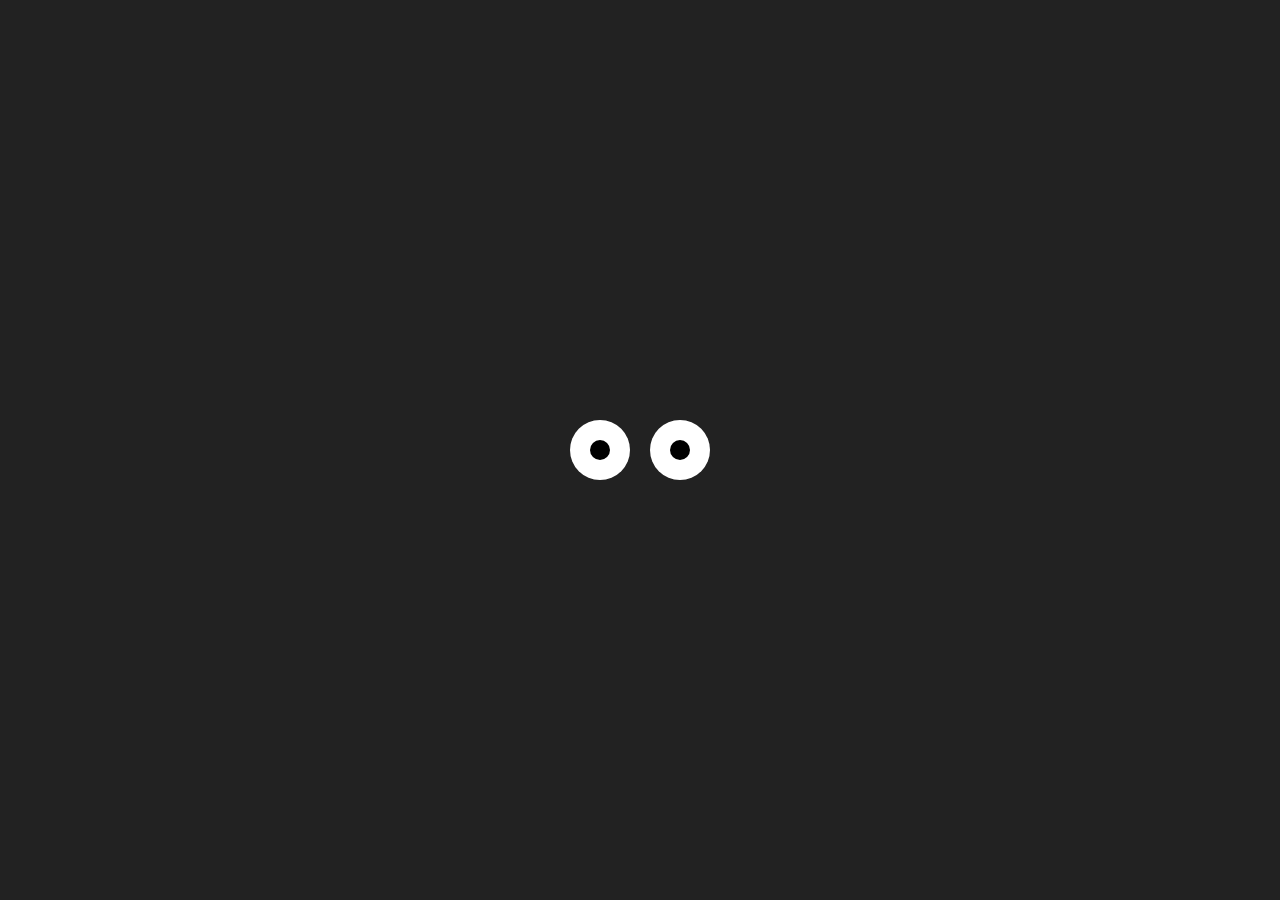
==== failure.html @ 5af6ebf4 "updated + eye placeholder" ====
<!DOCTYPE html>
<html lang="en">
<head>
  <meta charset="UTF-8">
  <meta name="viewport" content="width=device-width, initial-scale=1.0">
  <title>Failure</title>
  <link rel="stylesheet" href="style.css">
</head>
<body>

  <!-- eyes -->
  <main class="page">
    <div class="eyes-container">
      <div class="eye">
        <div class="pupil"></div>
      </div>
      <div class="eye">
        <div class="pupil"></div>
      </div>
    </div>
  </main>

  <script src="script.js"></script>
</body>
</html>
---- style.css ----
/* hide default stuff*/
* {
  margin: 0;
  padding: 0;
  box-sizing: border-box;
}

body {
  font-family: Arial, sans-serif;
  overflow: hidden;
}

/* force vert snap */
.scroll-container {
  width: 100vw;
  height: 100vh;
  overflow-y: scroll;
  scroll-snap-type: y mandatory;
  scroll-behavior: smooth;
}

/* indiv pg setup */
.page {
  width: 100vw;
  height: 100vh;
  scroll-snap-align: start; 
  display: flex;
  justify-content: center;
  align-items: center;
  position: relative;
}

/* bgs */
#page1 { background-color: black; color: white;}
#page2 { background-color: black; color: white;}
#page3 { background-color: black; color: white;}

/* setup for anim*/
.content {
  text-align: center;
  opacity: 0;
  transform: translateY(50px);
  transition: opacity 1s ease, transform 1s ease;
}

.glitch-text {
  font-weight: bold;
  display: inline-block;
  cursor: pointer;
  letter-spacing: 2px;
  font-family: Arial, sans-serif;
  transition: color 0.1s ease;
}

.glitch-text:hover {
  color: #fff;
}

/* anim trigger */
.page.visible .content {
  opacity: 1;
  transform: translateY(0);
}

.scroll-locked {
  overflow: hidden !important; 
  touch-action: none;
}

.quiz-header-ui {
  position: fixed;
  top: 0;
  left: 0;
  width: 100vw;
  display: flex;
  flex-direction: column;
  z-index: 100;
}

.progress-container {
  width: 100%;
  height: 6px;
  background: rgba(255, 255, 255, 0.05);
}

.progress-bar {
  width: 0%;
  height: 100%;
  background: #ff003c;
  box-shadow: 0 0 8px #ff003c;
  transition: width 0.4s ease;
}

.quiz-timer {
  align-self: flex-end;
  margin: 20px 20px 0 0;
  background: rgba(0, 0, 0, 0.8);
  padding: 10px 20px;
  border-radius: 4px;
  font-family: monospace;
  font-size: 1.2rem;
  color: #ff003c;
  border: 1px solid #ff003c;
  letter-spacing: 2px;
}

.question-prompt {
  font-size: 1.1rem;
  margin: 15px 0 30px 0;
  color: #aaa;
  letter-spacing: 1px;
}

.quiz-options {
  display: grid;
  grid-template-columns: repeat(2, 1fr);
  gap: 15px;
  max-width: 500px;
  margin: 0 auto;
}

/* button style */
.quiz-btn {
  background: transparent;
  color: white;
  border: 1px solid #444;
  padding: 15px 25px;
  font-size: 0.9rem;
  cursor: pointer;
  letter-spacing: 1px;
  transition: all 0.2s cubic-bezier(0.25, 0.8, 0.25, 1);
  outline: none;
}

.quiz-btn:hover:not([disabled]) {
  border-color: #ff003c;
  background: rgba(255, 0, 60, 0.05);
  box-shadow: 0 0 10px rgba(255, 0, 60, 0.3);
  transform: translateY(-2px);
}

.quiz-btn:active:not([disabled]) {
  transform: translateY(1px);
}

/* visual states */
.quiz-btn.correct-choice {
  background: #2ecc71 !important;
  border-color: #2ecc71 !important;
  color: black !important;
  font-weight: bold;
}

.quiz-btn.wrong-choice {
  background: #ff003c !important;
  border-color: #ff003c !important;
  color: white !important;
}

/* game over */
.score-board h2 {
  font-size: 2rem;
  margin-bottom: 20px;
  color: #2ecc71;
}

.restart-btn {
  background: white;
  color: black;
  border: none;
  padding: 10px 30px;
  font-weight: bold;
  cursor: pointer;
  letter-spacing: 2px;
}
.restart-btn:hover {
  background: #ff003c;
  color: white;
}

body {
  display: flex;
  justify-content: center;
  align-items: center;
  height: 100vh;
  background: #222;
}
.eyes-container {
  display: flex;
  gap: 20px;
}
.eye {
  width: 60px;
  height: 60px;
  background: #fff;
  border-radius: 50%;
  position: relative;
  overflow: hidden;
}
.pupil {
  width: 20px;
  height: 20px;
  background: #000;
  border-radius: 50%;
  position: absolute;
  top: 50%;
  left: 50%;
  transform: translate(-50%, -50%);
}
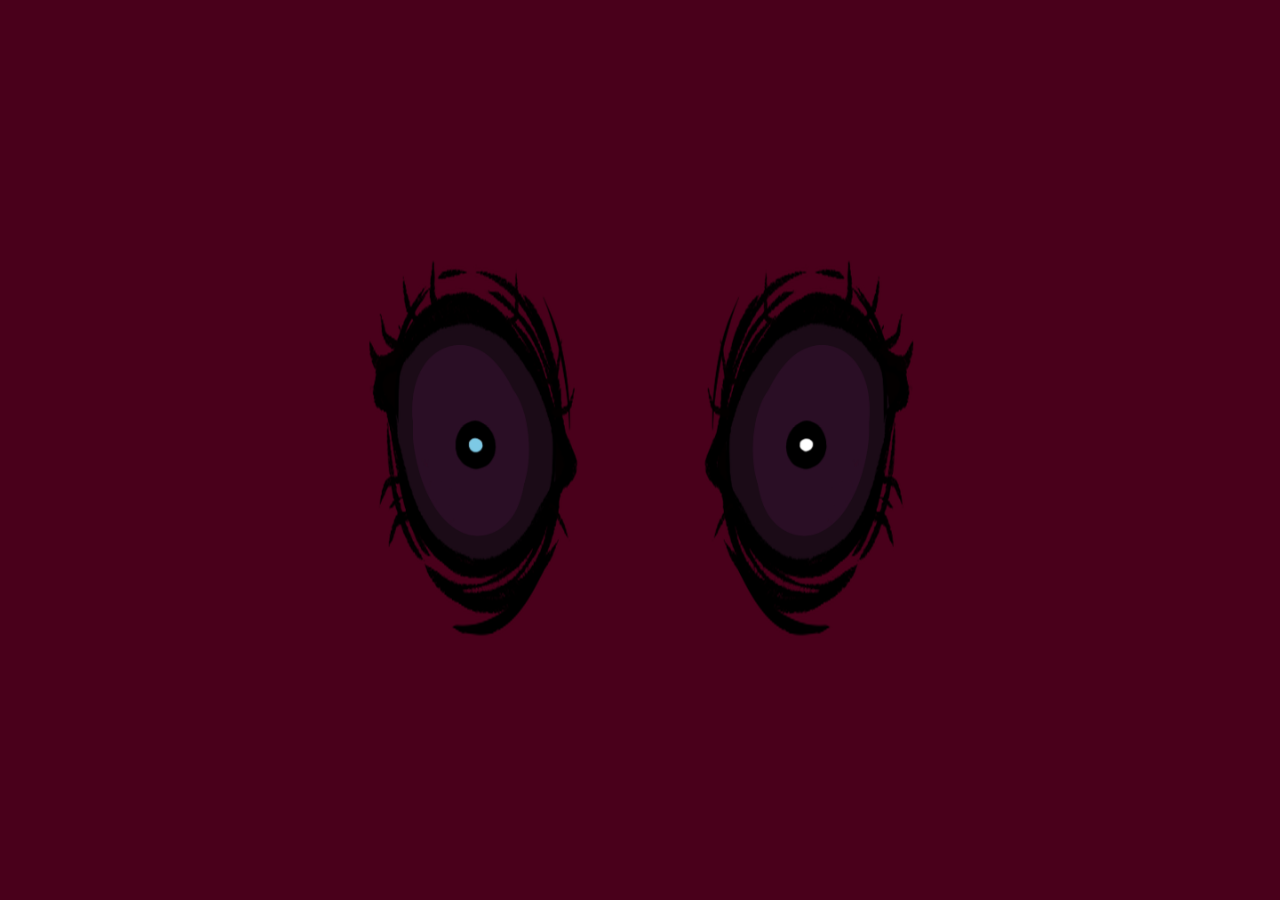
==== commit 7f28807b: "finally synced to actual repo. updated all files" ====
--- a/failure.html
+++ b/failure.html
@@ -6,17 +6,12 @@
   <title>Failure</title>
   <link rel="stylesheet" href="style.css">
 </head>
-<body>
-
+<body class="failure-page">
   <!-- eyes -->
   <main class="page">
     <div class="eyes-container">
-      <div class="eye">
-        <div class="pupil"></div>
-      </div>
-      <div class="eye">
-        <div class="pupil"></div>
-      </div>
+      <img src="eyes.png" class="eyeballs-bg" alt="Eyeballs Layer">
+      <img src="pupils.png" class="pupils-overlay" alt="Pupils Layer">
     </div>
   </main>
 
--- a/style.css
+++ b/style.css
@@ -185,26 +185,28 @@
   height: 100vh;
   background: #222;
 }
+
+body.failure-page {
+  background: #49001b;
+}
 .eyes-container {
-  display: flex;
-  gap: 20px;
-}
-.eye {
-  width: 60px;
-  height: 60px;
-  background: #fff;
-  border-radius: 50%;
   position: relative;
+  width: 1000px;
+  aspect-ratio: 2 / 1;
+  margin: 0 auto;
   overflow: hidden;
 }
-.pupil {
-  width: 20px;
-  height: 20px;
-  background: #000;
-  border-radius: 50%;
+.eyeballs-bg,
+.pupils-overlay {
   position: absolute;
-  top: 50%;
-  left: 50%;
-  transform: translate(-50%, -50%);
-}
-
+  top: 0;
+  left: 0;
+  width: 100%;
+  height: 100%;
+  object-fit: contain;
+}
+
+.pupils-overlay {
+  will-change: transform;
+  pointer-events: none;
+}
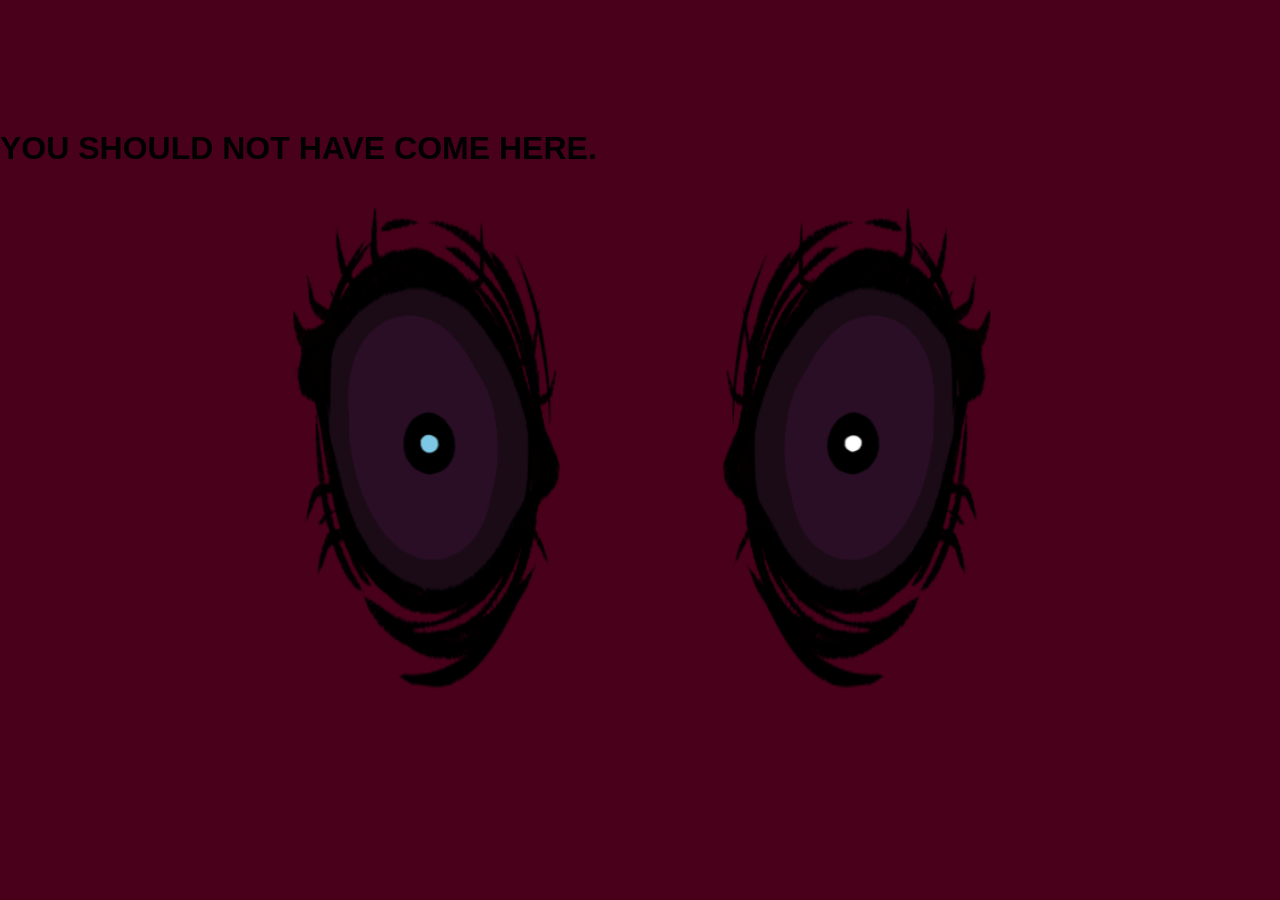
==== commit 7b19a447: "idk what i edited tbh it was probably the failure text and some other stuff" ====
--- a/failure.html
+++ b/failure.html
@@ -12,6 +12,8 @@
     <div class="eyes-container">
       <img src="eyes.png" class="eyeballs-bg" alt="Eyeballs Layer">
       <img src="pupils.png" class="pupils-overlay" alt="Pupils Layer">
+
+      <h1>YOU SHOULD NOT HAVE COME HERE.</h1>
     </div>
   </main>
 
--- a/style.css
+++ b/style.css
@@ -34,6 +34,9 @@
 #page1 { background-color: black; color: white;}
 #page2 { background-color: black; color: white;}
 #page3 { background-color: black; color: white;}
+#page4 { background-color: black; color: white;}
+#page5 { background-color: rgb(89, 5, 19); color: white;}
+#page6 { background-color: black; color: white;}
 
 /* setup for anim*/
 .content {
@@ -188,10 +191,11 @@
 
 body.failure-page {
   background: #49001b;
+  align-items: center;
 }
 .eyes-container {
   position: relative;
-  width: 1000px;
+  width: 2000px;
   aspect-ratio: 2 / 1;
   margin: 0 auto;
   overflow: hidden;
